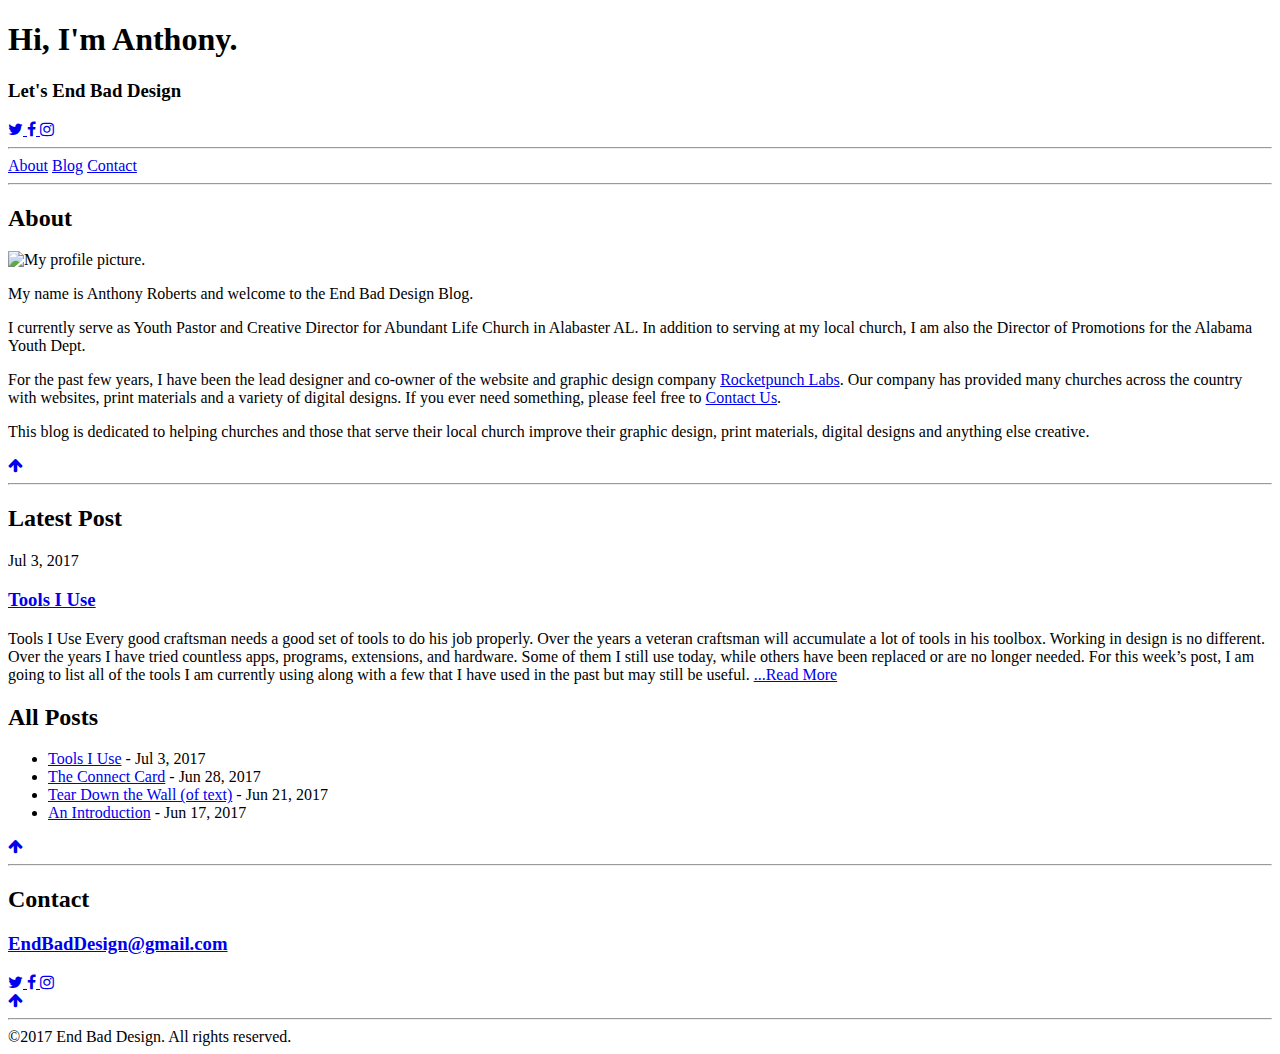
==== index.html @ 1f424563 "ugh stupid thing fix yourself" ====
<!DOCTYPE html>
<html lang="en-us">

<head>
	<meta name="generator" content="Hugo 0.21" />
<meta charset="utf-8">
<meta http-equiv="X-UA-Compatible" content="chrome=1">
<meta name="HandheldFriendly" content="True">
<meta name="MobileOptimized" content="320">
<meta name="viewport" content="width=device-width, initial-scale=1.0">
<meta name="referrer" content="no-referrer">
<meta name="description" content="Helping churches end bad design one blog post at a time.">

<base href="http://endbaddesign.com/">
<title>


     End Bad Design 

</title>
<link rel="canonical" href="http://endbaddesign.com/">







<link rel="stylesheet" href="//cdnjs.cloudflare.com/ajax/libs/highlight.js/9.6.0/styles/default.min.css">
    <script src="//cdnjs.cloudflare.com/ajax/libs/highlight.js/9.6.0/highlight.min.js"></script>
    <script>hljs.initHighlightingOnLoad();</script>



<script type="text/javascript" src="https://ajax.googleapis.com/ajax/libs/jquery/2.1.3/jquery.min.js"></script>


<link rel="stylesheet" href="//maxcdn.bootstrapcdn.com/font-awesome/4.5.0/css/font-awesome.min.css">
<link rel="stylesheet" href="https://fonts.googleapis.com/css?family=Open+Sans:400,700|Ubuntu+Mono:400,400i,700,700i|Raleway:500|Work+Sans">



    
    <link rel="stylesheet" href="http://endbaddesign.com/css/light-style.css?t=1499398533">
    




<link rel="shortcut icon"

    href="http://endbaddesign.com/img/favnew.ico"

>



<script>
window.ga=window.ga||function(){(ga.q=ga.q||[]).push(arguments)};ga.l=+new Date;
ga('create', 'UA-59921108-18', 'auto');
ga('send', 'pageview');
</script>
<script async src='//www.google-analytics.com/analytics.js'></script>




  <link href="http://endbaddesign.com/index.xml" rel="alternate" type="application/rss+xml" title="End Bad Design" />



</head>

<body lang="en">
  

<div class="section" id="top"> 

<div class="hero is-large">

    
    <div class="hero-body">
        <div class="container has-text-centered">
            
            <h1 class="bold-title fade-in one">
                Hi, I'm Anthony.
            </h1>
            <h3 class="subtitle is-3  fade-in two">
                Let&#39;s End Bad Design
            </h3>
            
            
            <div class="fade-in three">
                <div class="social-icons">
    
    <a href="https://twitter.com/aroberts1228">
        <i class="fa fa-twitter"></i>
    </a>
    
    <a href="https://facebook.com/rocketpunchlabs">
        <i class="fa fa-facebook"></i>
    </a>
    
    <a href="https://instagram.com/rocketpunchlabs">
        <i class="fa fa-instagram"></i>
    </a>
    
</div>
            </div>
            
        </div>
    </div> 
    
    <div class="hero-foot fade-in three">
    <hr>
    <nav class="nav-center">
        <a class="nav-item" href="#about">About</a>
        
        
        <a class="nav-item" href="#blog">Blog</a>
        
        <a class="nav-item" href="#contact">Contact</a>
    </nav>
    <hr>
    </div>
</div>
</div>


<div class="section no-padding fade-in three">


<div class="section" id="about">
    <div class="container">
    <h2 class="title is-2 has-text-centered">About</h2>

        <div class="columns">
            <div class="column is-one-third has-text-centered"><img class="img-responsive avatar" src="http://endbaddesign.com/img/newprofile.jpg" alt="My profile picture.">
            </div>
            <div class="column markdown">
                
                    
                    
                    
                    
                    
                    
                    
                    
                    
                    
                    
                            <p>My name is Anthony Roberts and welcome to the End Bad Design Blog.</p>

<p>I currently serve as Youth Pastor and Creative Director for Abundant Life Church in Alabaster AL. In addition to serving at my local church, I am also the Director of Promotions for the Alabama Youth Dept.</p>

<p>For the past few years, I have been the lead designer and co-owner of the website and graphic design company <a href="https://rocketpunchlabs.com/?utm_source=endbaddesign&amp;utm_medium=blog" title="Rocketpunch Labs">Rocketpunch Labs</a>. Our company has provided many churches across the country with websites, print materials and a variety of digital designs. If you ever need something, please feel free to <a href="mailto:rocketpunchlabs@gmail.com?subject=End%20Bad%20Design" title="Contact Rocketpunch Labs">Contact Us</a>.</p>

<p>This blog is dedicated to helping churches and those that serve their local church improve their graphic design, print materials, digital designs and anything else creative.</p>

                        
                    
            </div>
        </div>
    </div>

<div class="container has-text-centered top-pad"><a href="#top"><i class="fa fa-arrow-up"></i></a></div>
</div>

<div class="container"><hr></div>



    



    
    <div class="section" id="blog">
        <div class="container">


<h2 class="title is-2 has-text-centered">Latest Post</h2>
     
    <div class="summary">Jul 3, 2017
        <h3 class="title is-3 latest-post-title"><a href="http://endbaddesign.com/blog/tools-i-use/">Tools I Use</a></h3>
            <div class="markdown">
            Tools I Use Every good craftsman needs a good set of tools to do his job properly. Over the years a veteran craftsman will accumulate a lot of tools in his toolbox.
Working in design is no different. Over the years I have tried countless apps, programs, extensions, and hardware. Some of them I still use today, while others have been replaced or are no longer needed.
For this week&rsquo;s post, I am going to list all of the tools I am currently using along with a few that I have used in the past but may still be useful.
            
            <a href="http://endbaddesign.com/blog/tools-i-use/">...Read More</a>
            
            </div>
    </div>
    



<h2 class="title is-2 has-text-centered top-pad">All Posts</h2>
    <ul>
    
        
            <li class="post-item">
    <span><a href="http://endbaddesign.com/blog/tools-i-use/">Tools I Use</a></span> - <span>Jul 3, 2017</span>
</li>
        
    
        
            <li class="post-item">
    <span><a href="http://endbaddesign.com/blog/the-connect-card/">The Connect Card</a></span> - <span>Jun 28, 2017</span>
</li>
        
    
        
            <li class="post-item">
    <span><a href="http://endbaddesign.com/blog/tear-down-the-wall-of-text/">Tear Down the Wall (of text)</a></span> - <span>Jun 21, 2017</span>
</li>
        
    
        
            <li class="post-item">
    <span><a href="http://endbaddesign.com/blog/an-introduction/">An Introduction</a></span> - <span>Jun 17, 2017</span>
</li>
        
    
        
    
        
    
    </ul>


</div>

<div class="container has-text-centered top-pad"><a href="#top"><i class="fa fa-arrow-up"></i></a></div>
    </div>

    <div class="container"><hr></div>
    


<div class="section" id="contact">
    <div class="container has-text-centered">
    <h2 class="title is-2">Contact</h2>
        <div class="markdown">
            
                
                
                
                
                
                
                
                
                
                        
                    
                
                
                
        </div>

        

        
        <h3 class="subtitle is-3 has-text-centered top-pad"><a href="mailto:EndBadDesign@gmail.com">EndBadDesign@gmail.com</a></h3>
        

        <div class="social-icons">
    
    <a href="https://twitter.com/aroberts1228">
        <i class="fa fa-twitter"></i>
    </a>
    
    <a href="https://facebook.com/rocketpunchlabs">
        <i class="fa fa-facebook"></i>
    </a>
    
    <a href="https://instagram.com/rocketpunchlabs">
        <i class="fa fa-instagram"></i>
    </a>
    
</div>
    </div>

	<div class="container has-text-centered top-pad"><a href="#top"><i class="fa fa-arrow-up"></i></a></div>
</div>

<div class="container"><hr></div>



<div class="section" id="footer">
    <div class="container has-text-centered">
        
            ©2017 End Bad Design. All rights reserved.
        
    </div>
</div>

</div>



<script>
$('a[href^="#"]').click(function(e) {
    e.preventDefault();
    var target = this.hash;
    $('html, body').animate({
    scrollTop: $(target).offset().top
    }, 500);
    return false;
})
</script>

</body>
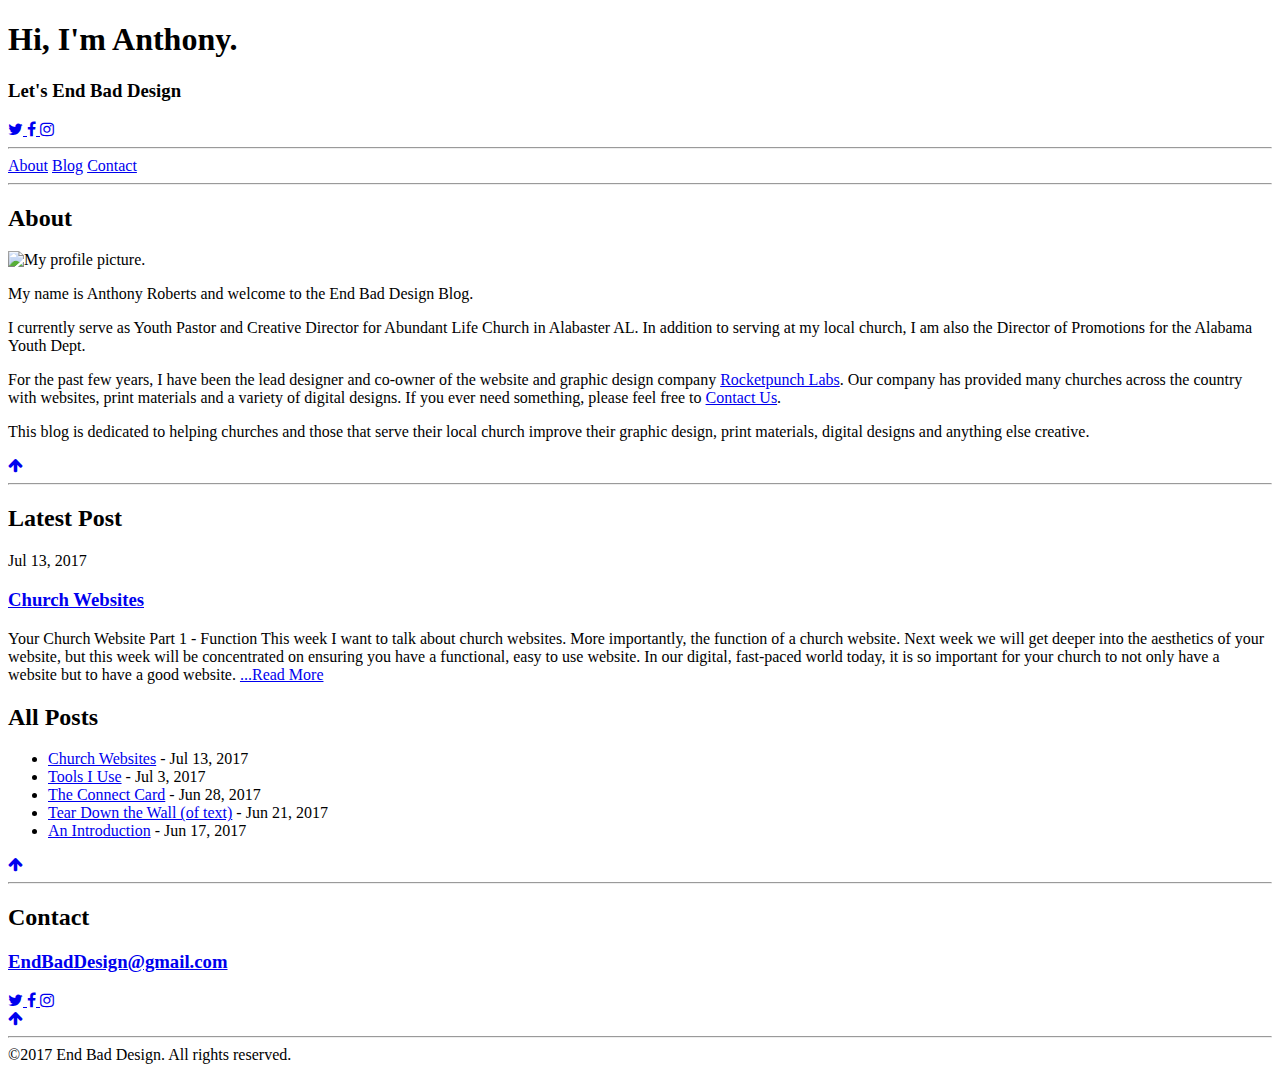
==== commit 3af2d762: "new blog post and images for Church Websites post" ====
--- a/index.html
+++ b/index.html
@@ -43,7 +43,7 @@
 
 
     
-    <link rel="stylesheet" href="http://endbaddesign.com/css/light-style.css?t=1499398533">
+    <link rel="stylesheet" href="http://endbaddesign.com/css/light-style.css?t=1499964473">
     
 
 
@@ -152,6 +152,8 @@
                     
                     
                     
+                    
+                    
                             <p>My name is Anthony Roberts and welcome to the End Bad Design Blog.</p>
 
 <p>I currently serve as Youth Pastor and Creative Director for Abundant Life Church in Alabaster AL. In addition to serving at my local church, I am also the Director of Promotions for the Alabama Youth Dept.</p>
@@ -184,14 +186,13 @@
 
 <h2 class="title is-2 has-text-centered">Latest Post</h2>
      
-    <div class="summary">Jul 3, 2017
-        <h3 class="title is-3 latest-post-title"><a href="http://endbaddesign.com/blog/tools-i-use/">Tools I Use</a></h3>
+    <div class="summary">Jul 13, 2017
+        <h3 class="title is-3 latest-post-title"><a href="http://endbaddesign.com/blog/church-websites/">Church Websites</a></h3>
             <div class="markdown">
-            Tools I Use Every good craftsman needs a good set of tools to do his job properly. Over the years a veteran craftsman will accumulate a lot of tools in his toolbox.
-Working in design is no different. Over the years I have tried countless apps, programs, extensions, and hardware. Some of them I still use today, while others have been replaced or are no longer needed.
-For this week&rsquo;s post, I am going to list all of the tools I am currently using along with a few that I have used in the past but may still be useful.
-            
-            <a href="http://endbaddesign.com/blog/tools-i-use/">...Read More</a>
+            Your Church Website Part 1 - Function This week I want to talk about church websites. More importantly, the function of a church website. Next week we will get deeper into the aesthetics of your website, but this week will be concentrated on ensuring you have a functional, easy to use website.
+In our digital, fast-paced world today, it is so important for your church to not only have a website but to have a good website.
+            
+            <a href="http://endbaddesign.com/blog/church-websites/">...Read More</a>
             
             </div>
     </div>
@@ -201,6 +202,12 @@
 
 <h2 class="title is-2 has-text-centered top-pad">All Posts</h2>
     <ul>
+    
+        
+            <li class="post-item">
+    <span><a href="http://endbaddesign.com/blog/church-websites/">Church Websites</a></span> - <span>Jul 13, 2017</span>
+</li>
+        
     
         
             <li class="post-item">
@@ -247,6 +254,8 @@
     <h2 class="title is-2">Contact</h2>
         <div class="markdown">
             
+                
+                
                 
                 
                 
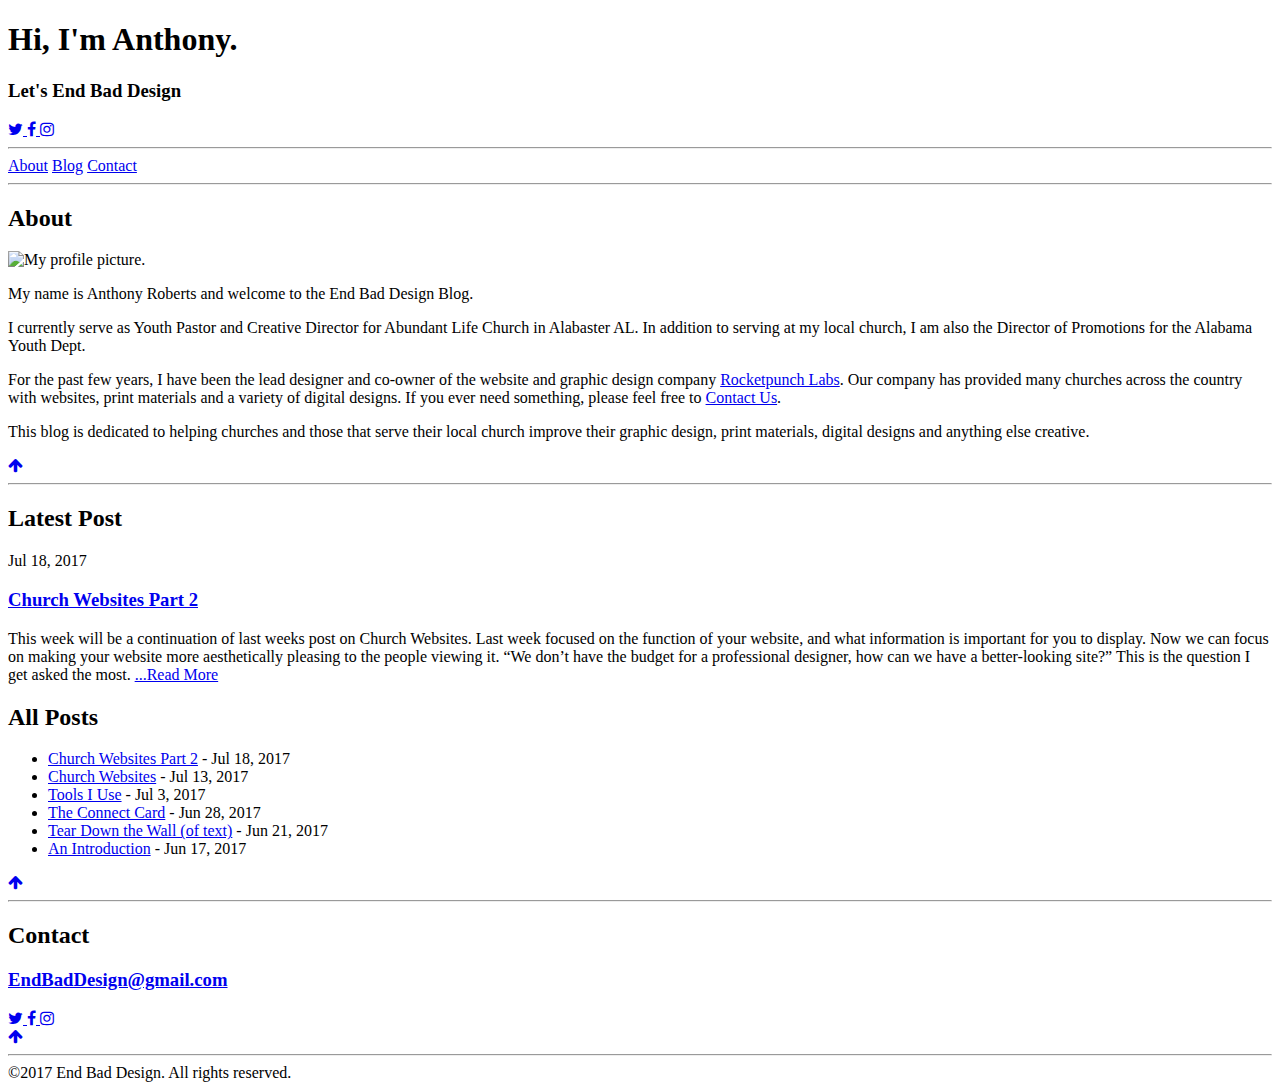
==== commit 41253385: "new blog post church websites pt2" ====
--- a/index.html
+++ b/index.html
@@ -43,7 +43,7 @@
 
 
     
-    <link rel="stylesheet" href="http://endbaddesign.com/css/light-style.css?t=1499964473">
+    <link rel="stylesheet" href="http://endbaddesign.com/css/light-style.css?t=1500519890">
     
 
 
@@ -154,6 +154,8 @@
                     
                     
                     
+                    
+                    
                             <p>My name is Anthony Roberts and welcome to the End Bad Design Blog.</p>
 
 <p>I currently serve as Youth Pastor and Creative Director for Abundant Life Church in Alabaster AL. In addition to serving at my local church, I am also the Director of Promotions for the Alabama Youth Dept.</p>
@@ -186,13 +188,14 @@
 
 <h2 class="title is-2 has-text-centered">Latest Post</h2>
      
-    <div class="summary">Jul 13, 2017
-        <h3 class="title is-3 latest-post-title"><a href="http://endbaddesign.com/blog/church-websites/">Church Websites</a></h3>
+    <div class="summary">Jul 18, 2017
+        <h3 class="title is-3 latest-post-title"><a href="http://endbaddesign.com/blog/church-websites-part-2/">Church Websites Part 2</a></h3>
             <div class="markdown">
-            Your Church Website Part 1 - Function This week I want to talk about church websites. More importantly, the function of a church website. Next week we will get deeper into the aesthetics of your website, but this week will be concentrated on ensuring you have a functional, easy to use website.
-In our digital, fast-paced world today, it is so important for your church to not only have a website but to have a good website.
-            
-            <a href="http://endbaddesign.com/blog/church-websites/">...Read More</a>
+            This week will be a continuation of last weeks post on Church Websites. Last week focused on the function of your website, and what information is important for you to display. Now we can focus on making your website more aesthetically pleasing to the people viewing it.
+ &ldquo;We don&rsquo;t have the budget for a professional designer, how can we have a better-looking site?&rdquo;
+ This is the question I get asked the most.
+            
+            <a href="http://endbaddesign.com/blog/church-websites-part-2/">...Read More</a>
             
             </div>
     </div>
@@ -202,6 +205,12 @@
 
 <h2 class="title is-2 has-text-centered top-pad">All Posts</h2>
     <ul>
+    
+        
+            <li class="post-item">
+    <span><a href="http://endbaddesign.com/blog/church-websites-part-2/">Church Websites Part 2</a></span> - <span>Jul 18, 2017</span>
+</li>
+        
     
         
             <li class="post-item">
@@ -254,6 +263,8 @@
     <h2 class="title is-2">Contact</h2>
         <div class="markdown">
             
+                
+                
                 
                 
                 
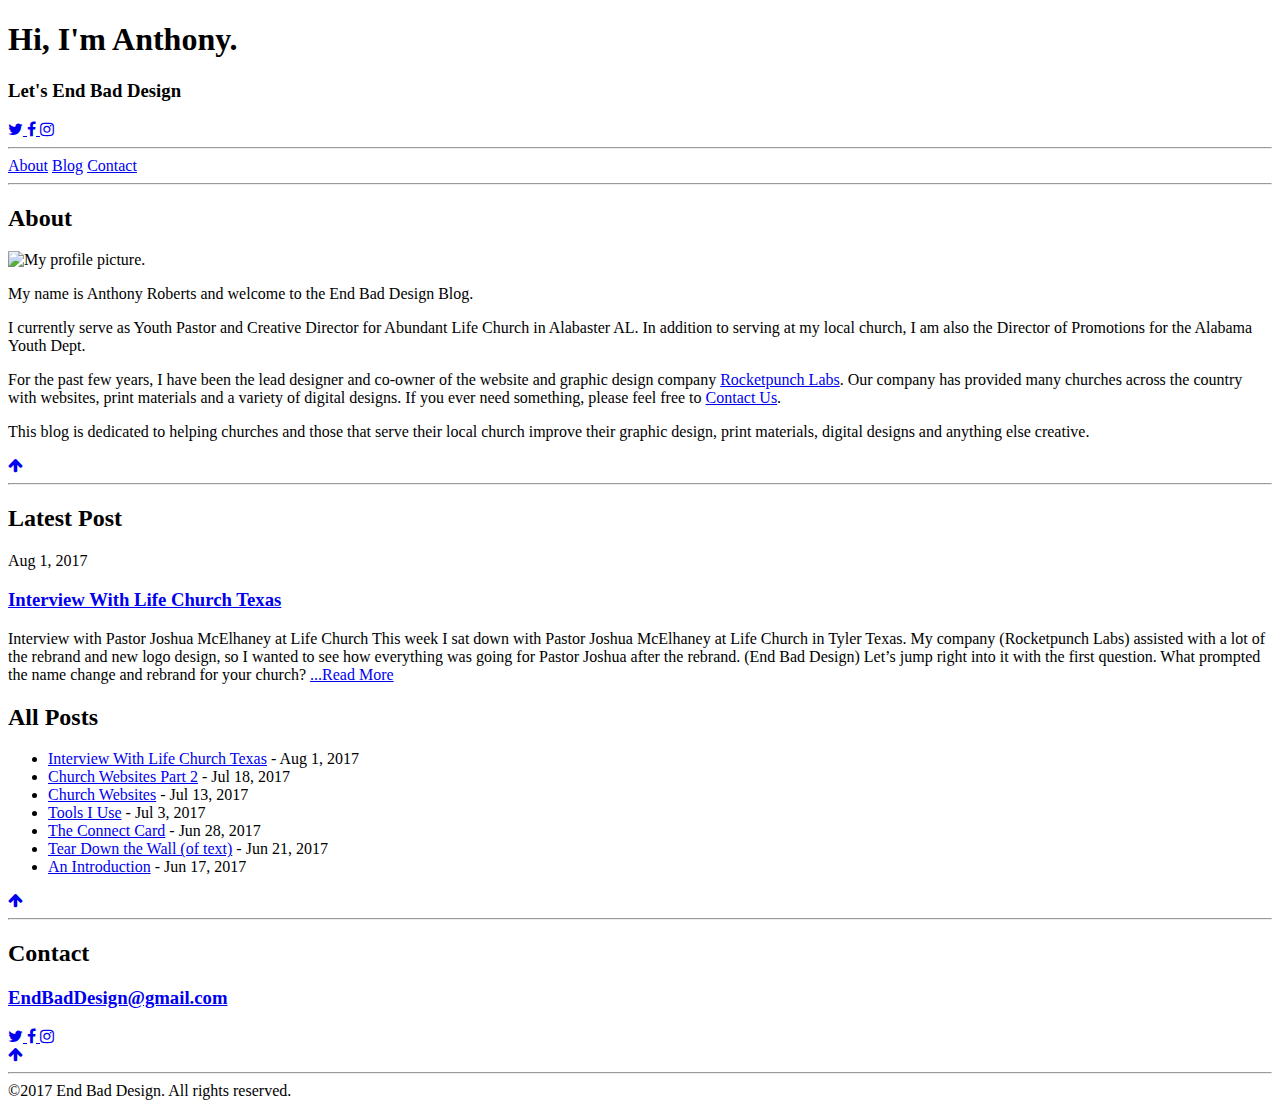
==== commit f5ef8959: "new blog post Interview With Life Church Tx" ====
--- a/index.html
+++ b/index.html
@@ -43,7 +43,7 @@
 
 
     
-    <link rel="stylesheet" href="http://endbaddesign.com/css/light-style.css?t=1500519890">
+    <link rel="stylesheet" href="http://endbaddesign.com/css/light-style.css?t=1501778438">
     
 
 
@@ -78,21 +78,21 @@
 
 <div class="section" id="top"> 
 
-<div class="hero is-large">
+<div class="hero is-medium">
 
     
     <div class="hero-body">
         <div class="container has-text-centered">
             
-            <h1 class="bold-title fade-in one">
+            <h1 class="bold-title ">
                 Hi, I'm Anthony.
             </h1>
-            <h3 class="subtitle is-3  fade-in two">
+            <h3 class="subtitle is-3 ">
                 Let&#39;s End Bad Design
             </h3>
             
             
-            <div class="fade-in three">
+            <div class="">
                 <div class="social-icons">
     
     <a href="https://twitter.com/aroberts1228">
@@ -113,7 +113,7 @@
         </div>
     </div> 
     
-    <div class="hero-foot fade-in three">
+    <div class="hero-foot ">
     <hr>
     <nav class="nav-center">
         <a class="nav-item" href="#about">About</a>
@@ -129,7 +129,7 @@
 </div>
 
 
-<div class="section no-padding fade-in three">
+<div class="section no-padding ">
 
 
 <div class="section" id="about">
@@ -156,6 +156,8 @@
                     
                     
                     
+                    
+                    
                             <p>My name is Anthony Roberts and welcome to the End Bad Design Blog.</p>
 
 <p>I currently serve as Youth Pastor and Creative Director for Abundant Life Church in Alabaster AL. In addition to serving at my local church, I am also the Director of Promotions for the Alabama Youth Dept.</p>
@@ -188,14 +190,13 @@
 
 <h2 class="title is-2 has-text-centered">Latest Post</h2>
      
-    <div class="summary">Jul 18, 2017
-        <h3 class="title is-3 latest-post-title"><a href="http://endbaddesign.com/blog/church-websites-part-2/">Church Websites Part 2</a></h3>
+    <div class="summary">Aug 1, 2017
+        <h3 class="title is-3 latest-post-title"><a href="http://endbaddesign.com/blog/interview-with-life-church-texas/">Interview With Life Church Texas</a></h3>
             <div class="markdown">
-            This week will be a continuation of last weeks post on Church Websites. Last week focused on the function of your website, and what information is important for you to display. Now we can focus on making your website more aesthetically pleasing to the people viewing it.
- &ldquo;We don&rsquo;t have the budget for a professional designer, how can we have a better-looking site?&rdquo;
- This is the question I get asked the most.
-            
-            <a href="http://endbaddesign.com/blog/church-websites-part-2/">...Read More</a>
+            Interview with Pastor Joshua McElhaney at Life Church This week I sat down with Pastor Joshua McElhaney at Life Church in Tyler Texas. My company (Rocketpunch Labs) assisted with a lot of the rebrand and new logo design, so I wanted to see how everything was going for Pastor Joshua after the rebrand.
+(End Bad Design) Let&rsquo;s jump right into it with the first question. What prompted the name change and rebrand for your church?
+            
+            <a href="http://endbaddesign.com/blog/interview-with-life-church-texas/">...Read More</a>
             
             </div>
     </div>
@@ -205,6 +206,12 @@
 
 <h2 class="title is-2 has-text-centered top-pad">All Posts</h2>
     <ul>
+    
+        
+            <li class="post-item">
+    <span><a href="http://endbaddesign.com/blog/interview-with-life-church-texas/">Interview With Life Church Texas</a></span> - <span>Aug 1, 2017</span>
+</li>
+        
     
         
             <li class="post-item">
@@ -263,6 +270,8 @@
     <h2 class="title is-2">Contact</h2>
         <div class="markdown">
             
+                
+                
                 
                 
                 
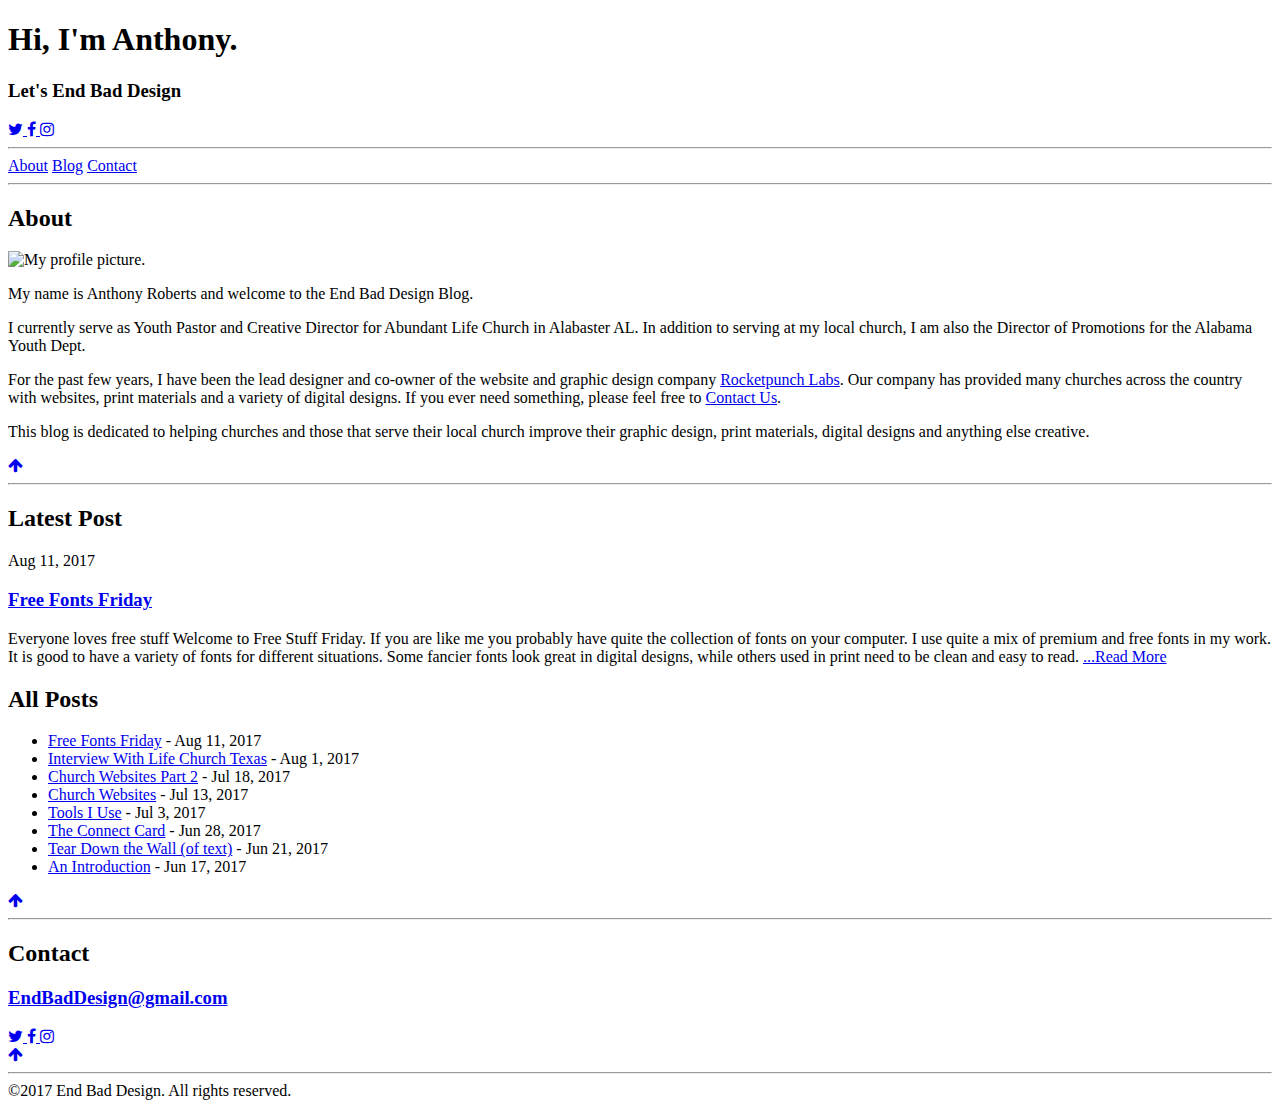
==== commit e5ad754a: "new blog post for Free Fonts Friday" ====
--- a/index.html
+++ b/index.html
@@ -43,7 +43,7 @@
 
 
     
-    <link rel="stylesheet" href="http://endbaddesign.com/css/light-style.css?t=1501778438">
+    <link rel="stylesheet" href="http://endbaddesign.com/css/light-style.css?t=1502424052">
     
 
 
@@ -158,6 +158,8 @@
                     
                     
                     
+                    
+                    
                             <p>My name is Anthony Roberts and welcome to the End Bad Design Blog.</p>
 
 <p>I currently serve as Youth Pastor and Creative Director for Abundant Life Church in Alabaster AL. In addition to serving at my local church, I am also the Director of Promotions for the Alabama Youth Dept.</p>
@@ -190,13 +192,13 @@
 
 <h2 class="title is-2 has-text-centered">Latest Post</h2>
      
-    <div class="summary">Aug 1, 2017
-        <h3 class="title is-3 latest-post-title"><a href="http://endbaddesign.com/blog/interview-with-life-church-texas/">Interview With Life Church Texas</a></h3>
+    <div class="summary">Aug 11, 2017
+        <h3 class="title is-3 latest-post-title"><a href="http://endbaddesign.com/blog/free-fonts-friday/">Free Fonts Friday</a></h3>
             <div class="markdown">
-            Interview with Pastor Joshua McElhaney at Life Church This week I sat down with Pastor Joshua McElhaney at Life Church in Tyler Texas. My company (Rocketpunch Labs) assisted with a lot of the rebrand and new logo design, so I wanted to see how everything was going for Pastor Joshua after the rebrand.
-(End Bad Design) Let&rsquo;s jump right into it with the first question. What prompted the name change and rebrand for your church?
-            
-            <a href="http://endbaddesign.com/blog/interview-with-life-church-texas/">...Read More</a>
+            Everyone loves free stuff Welcome to Free Stuff Friday. If you are like me you probably have quite the collection of fonts on your computer. I use quite a mix of premium and free fonts in my work.
+It is good to have a variety of fonts for different situations. Some fancier fonts look great in digital designs, while others used in print need to be clean and easy to read.
+            
+            <a href="http://endbaddesign.com/blog/free-fonts-friday/">...Read More</a>
             
             </div>
     </div>
@@ -206,6 +208,12 @@
 
 <h2 class="title is-2 has-text-centered top-pad">All Posts</h2>
     <ul>
+    
+        
+            <li class="post-item">
+    <span><a href="http://endbaddesign.com/blog/free-fonts-friday/">Free Fonts Friday</a></span> - <span>Aug 11, 2017</span>
+</li>
+        
     
         
             <li class="post-item">
@@ -270,6 +278,8 @@
     <h2 class="title is-2">Contact</h2>
         <div class="markdown">
             
+                
+                
                 
                 
                 
